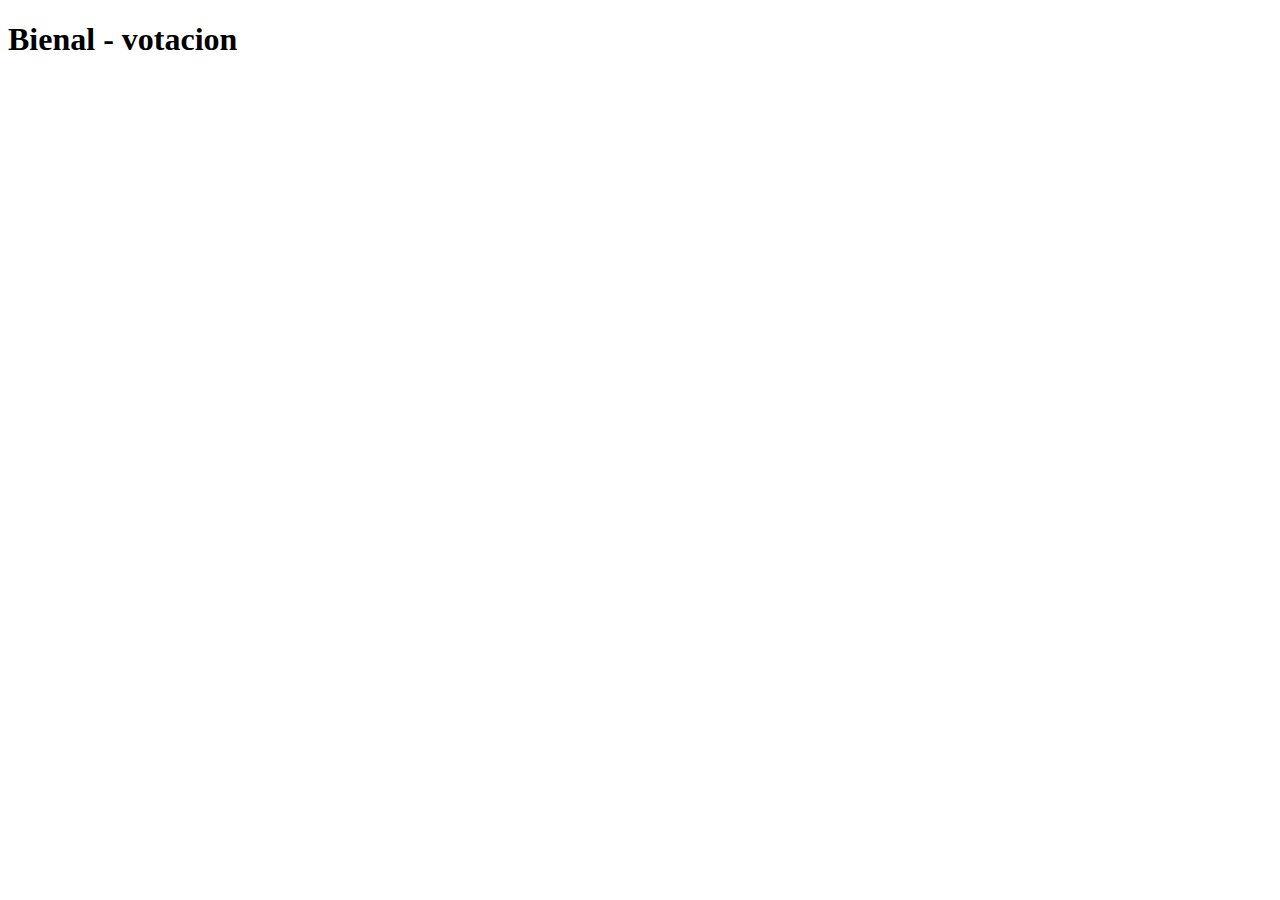
==== index.html @ 6127c6c0 "created github page" ====
<!DOCTYPE html>
<html lang="en">
<head>
    <meta charset="UTF-8">
    <meta http-equiv="X-UA-Compatible" content="IE=edge">
    <meta name="viewport" content="width=device-width, initial-scale=1.0">
    <title>Bienal | Votacion</title>
</head>
<body>
    <script src="./votacion.js"></script>
    <script async defer crossorigin="anonymous" src="https://connect.facebook.net/en_US/sdk.js"></script>
    <h1>Bienal - votacion</h1>
</body>
</html>
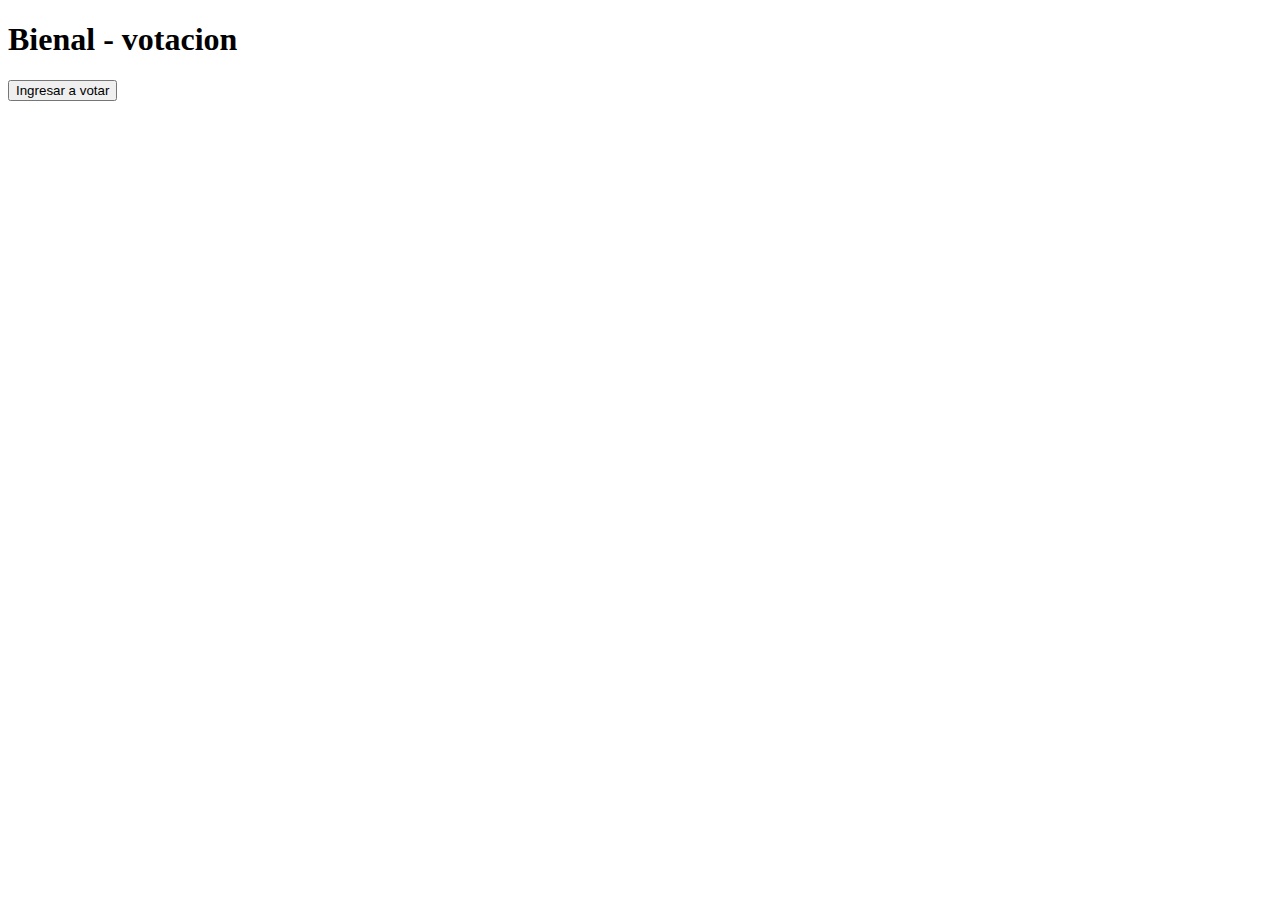
==== commit 46511f1f: "reformat code" ====
--- a/index.html
+++ b/index.html
@@ -10,5 +10,6 @@
     <script src="./votacion.js"></script>
     <script async defer crossorigin="anonymous" src="https://connect.facebook.net/en_US/sdk.js"></script>
     <h1>Bienal - votacion</h1>
+    <button>Ingresar a votar</button>
 </body>
 </html>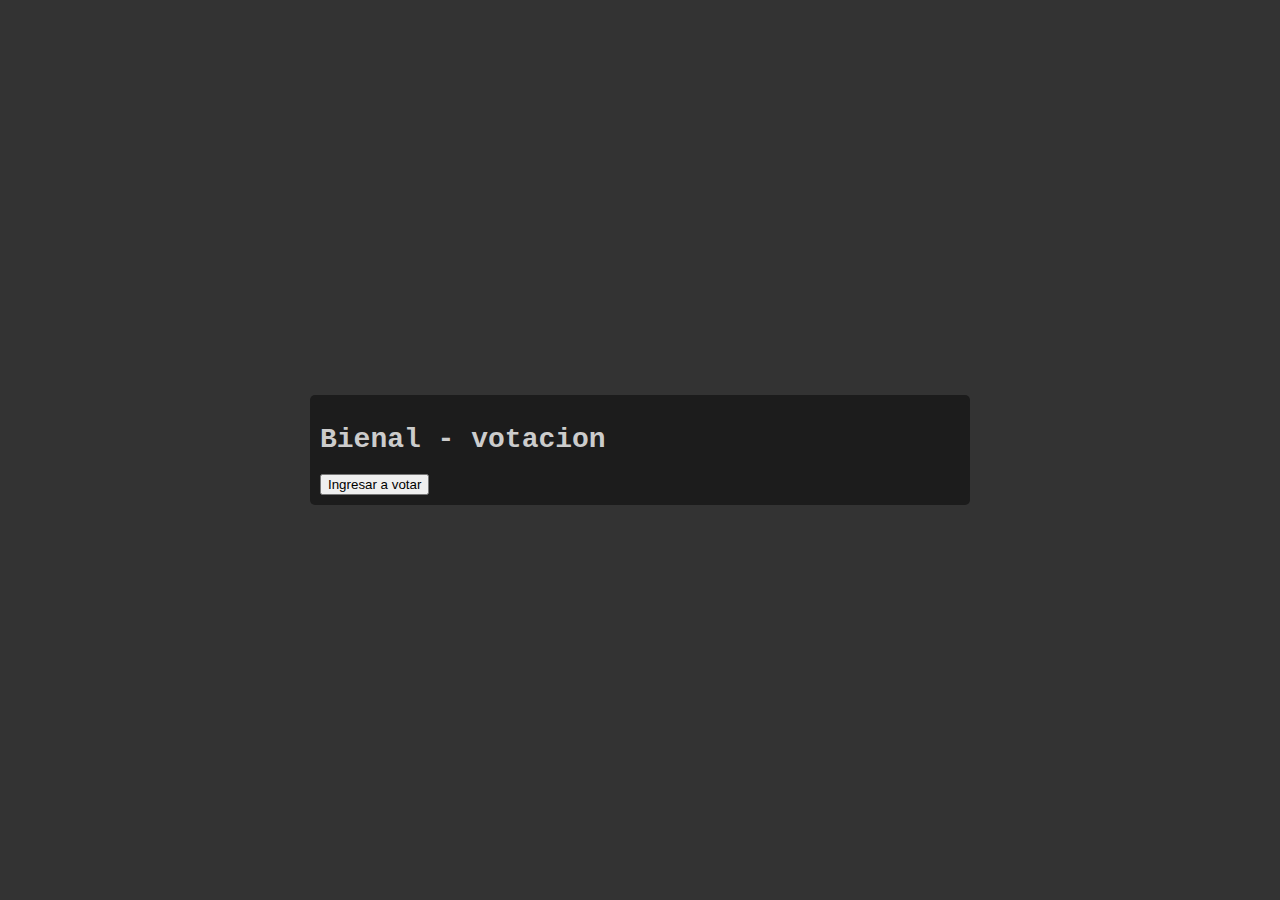
==== commit 524d984b: "added general styles" ====
--- a/index.html
+++ b/index.html
@@ -4,12 +4,17 @@
     <meta charset="UTF-8">
     <meta http-equiv="X-UA-Compatible" content="IE=edge">
     <meta name="viewport" content="width=device-width, initial-scale=1.0">
-    <title>Bienal | Votacion</title>
+    <title>Bienal | Concurso</title>
+    <link rel="stylesheet" href="./styles.css">
 </head>
 <body>
-    <script src="./votacion.js"></script>
+    <script src="./fblogin.js"></script>
     <script async defer crossorigin="anonymous" src="https://connect.facebook.net/en_US/sdk.js"></script>
-    <h1>Bienal - votacion</h1>
-    <button>Ingresar a votar</button>
+    <div class="wrap">
+        <div class="content">
+            <h1>Bienal - votacion</h1>
+            <button id="login-voting" data-url="https://brndn98.github.io/bienal-votacion-fb/">Ingresar a votar</button>
+        </div>
+    </div>
 </body>
 </html>--- a/styles.css
+++ b/styles.css
@@ -0,0 +1,24 @@
+body {
+    margin: 0;
+    padding: 0;
+    background-color: #333;
+    color: #ccc;
+    font-family: "Courier New", Courier, monospace;
+    font-size: 14px;
+}
+
+.wrap {
+    width: 100vw;
+    height: 100vh;
+    display: flex;
+    justify-content: center;
+    align-items: center;
+}
+
+.content {
+    width: 50%;
+    max-height: 50%;
+    padding: 10px;
+    border-radius: 5px;
+    background-color: #1c1c1c;
+}
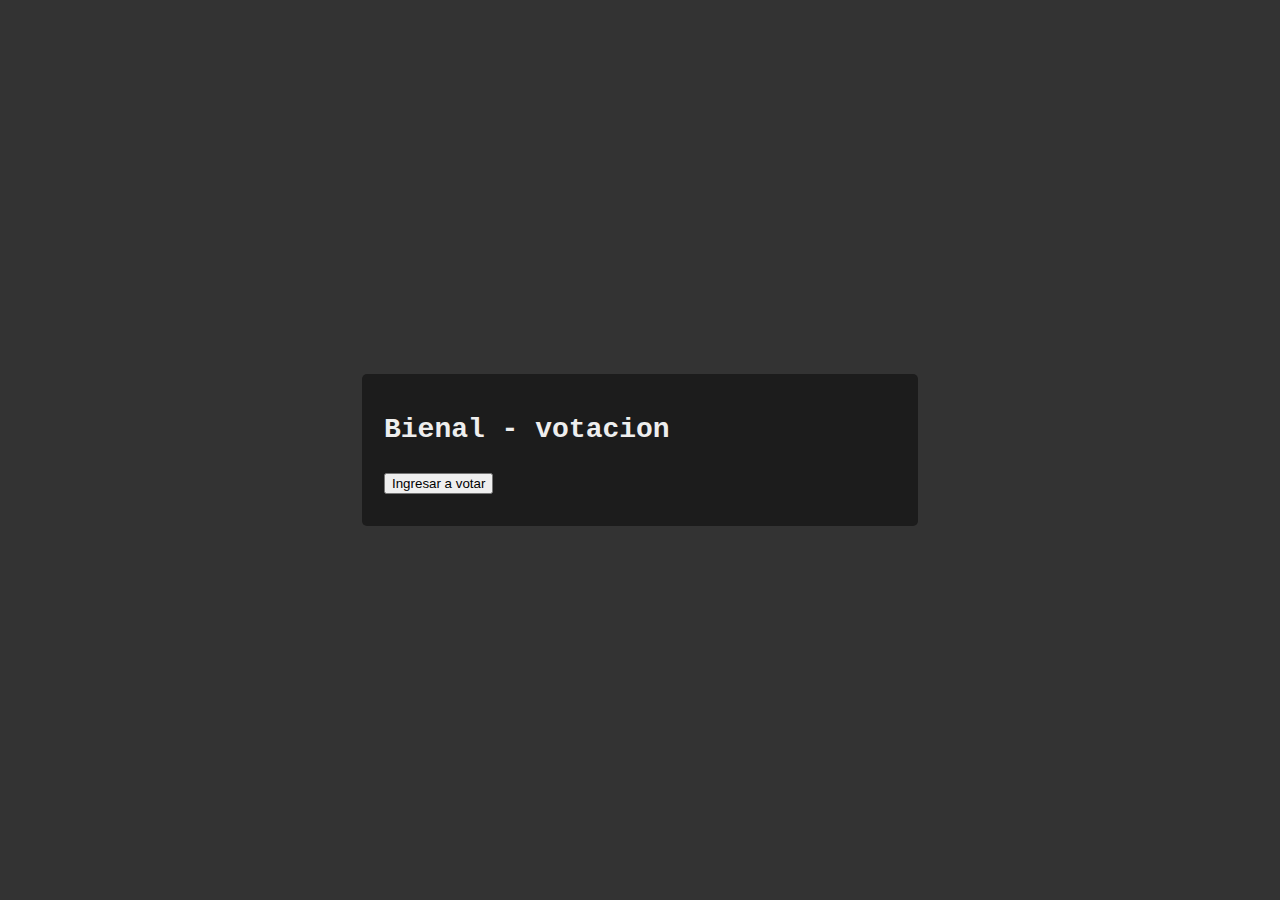
==== commit 22128640: "adding styles and styling markup" ====
--- a/index.html
+++ b/index.html
@@ -12,8 +12,8 @@
     <script async defer crossorigin="anonymous" src="https://connect.facebook.net/en_US/sdk.js"></script>
     <div class="wrap">
         <div class="content">
-            <h1>Bienal - votacion</h1>
-            <button id="login-voting" data-url="https://brndn98.github.io/bienal-votacion-fb/">Ingresar a votar</button>
+            <h1 class="mv-m">Bienal - votacion</h1>
+            <button id="login-voting" class="mv-s" data-url="https://brndn98.github.io/bienal-votacion-fb/">Ingresar a votar</button>
         </div>
     </div>
 </body>
--- a/styles.css
+++ b/styles.css
@@ -2,11 +2,24 @@
     margin: 0;
     padding: 0;
     background-color: #333;
-    color: #ccc;
+    color: #eee;
     font-family: "Courier New", Courier, monospace;
     font-size: 14px;
 }
 
+h1,
+h2,
+h3,
+h4,
+h5,
+h6,
+p,
+a {
+    margin: 0;
+    padding: 0;
+}
+
+/** LAYOUT **/
 .wrap {
     width: 100vw;
     height: 100vh;
@@ -16,9 +29,65 @@
 }
 
 .content {
-    width: 50%;
+    width: 40%;
     max-height: 50%;
-    padding: 10px;
+    padding: 22px;
     border-radius: 5px;
     background-color: #1c1c1c;
 }
+
+/** MARGINS **/
+/* vertical */
+.mv-s {
+    margin-top: 10px;
+    margin-bottom: 10px;
+}
+.mv-m {
+    margin-top: 18px;
+    margin-bottom: 18px;
+}
+.mv-l {
+    margin-top: 24px;
+    margin-bottom: 24px;
+}
+/* horizontal */
+.mh-s {
+    margin-left: 10px;
+    margin-right: 10px;
+}
+.mh-m {
+    margin-left: 18px;
+    margin-right: 18px;
+}
+.mh-l {
+    margin-left: 24px;
+    margin-right: 24px;
+}
+
+/** PADDINGS **/
+/* vertical */
+.pv-s {
+    padding-top: 10px;
+    padding-bottom: 10px;
+}
+.pv-m {
+    padding-top: 18px;
+    padding-bottom: 18px;
+}
+.pv-l {
+    padding-top: 24px;
+    padding-bottom: 24px;
+}
+/* horizontal */
+.ph-s {
+    padding-left: 10px;
+    padding-right: 10px;
+}
+.ph-m {
+    padding-left: 18px;
+    padding-right: 18px;
+}
+.ph-l {
+    padding-left: 24px;
+    padding-right: 24px;
+}
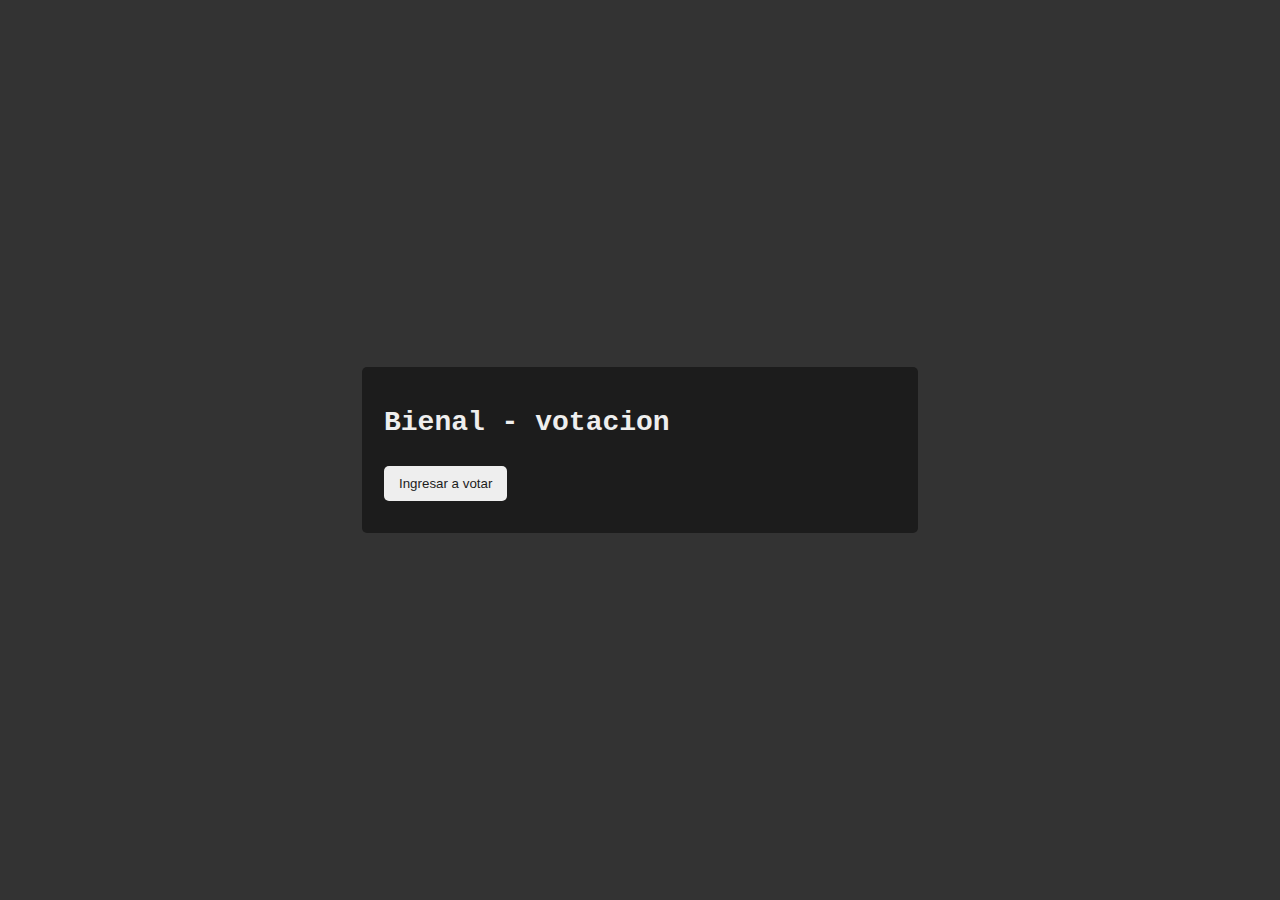
==== commit 1ce03574: "adding styles and styling markup" ====
--- a/index.html
+++ b/index.html
@@ -13,7 +13,7 @@
     <div class="wrap">
         <div class="content">
             <h1 class="mv-m">Bienal - votacion</h1>
-            <button id="login-voting" class="mv-s" data-url="https://brndn98.github.io/bienal-votacion-fb/">Ingresar a votar</button>
+            <button id="login-voting" class="btn mv-s" data-url="https://brndn98.github.io/bienal-votacion-fb/">Ingresar a votar</button>
         </div>
     </div>
 </body>
--- a/styles.css
+++ b/styles.css
@@ -17,6 +17,28 @@
 a {
     margin: 0;
     padding: 0;
+}
+
+/** COLORS **/
+/* text color */
+.c-black {
+    color: #1c1c1c;
+}
+.c-ligh-black {
+    color: #333;
+}
+.c-white {
+    color: #eee;
+}
+/* background color */
+.bg-black {
+    background-color: #1c1c1c;
+}
+.bg-ligh-black {
+    background-color: #333;
+}
+.bg-white {
+    background-color: #eee;
 }
 
 /** LAYOUT **/
@@ -91,3 +113,21 @@
     padding-left: 24px;
     padding-right: 24px;
 }
+
+/** BUTTONS **/
+.btn {
+    display: inline-block;
+    border: none;
+    border-radius: 5px;
+    padding: 10px 15px;
+    text-align: center;
+    background-color: #eee;
+    color: #1c1c1c;
+    transition: background-color 0.2s ease-out, color 0.2s ease-out;
+}
+.btn:hover,
+.btn:focus {
+    background-color: #333;
+    color: #eee;
+    border-bottom: 2px solid #eee;
+}
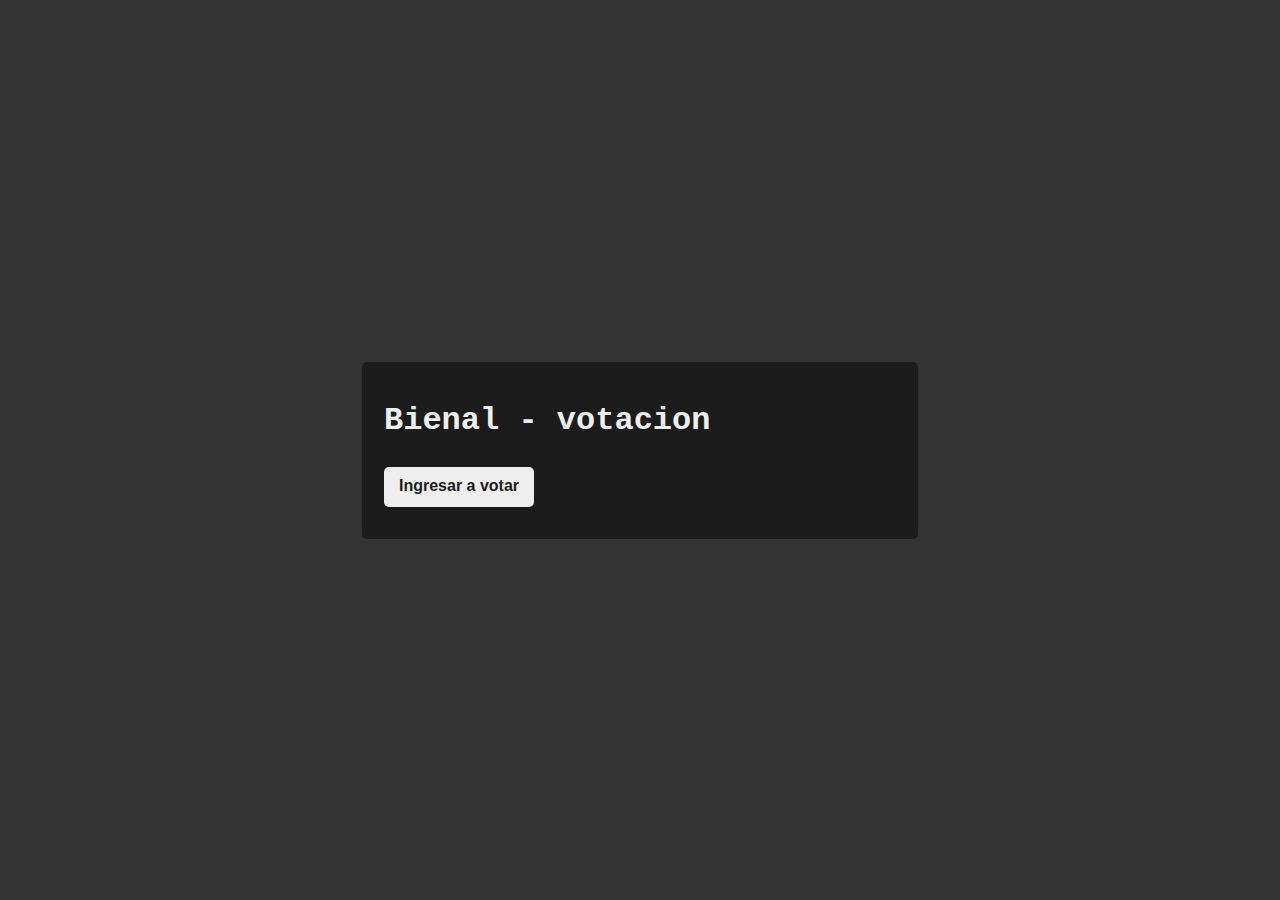
==== commit 428362fd: "adding styles and styling markup" ====
--- a/index.html
+++ b/index.html
@@ -10,6 +10,7 @@
 <body>
     <script src="./fblogin.js"></script>
     <script async defer crossorigin="anonymous" src="https://connect.facebook.net/en_US/sdk.js"></script>
+    
     <div class="wrap">
         <div class="content">
             <h1 class="mv-m">Bienal - votacion</h1>
--- a/styles.css
+++ b/styles.css
@@ -4,7 +4,8 @@
     background-color: #333;
     color: #eee;
     font-family: "Courier New", Courier, monospace;
-    font-size: 14px;
+    font-size: 16px;
+    font-weight: 600;
 }
 
 h1,
@@ -18,6 +19,54 @@
     margin: 0;
     padding: 0;
 }
+button {
+    display: inline-block;
+    border-radius: 5px;
+    border: none;
+    padding: 10px 15px;
+    font-weight: 600;
+    text-align: center;
+    font-size: 16px;
+}
+/* scrollbar */
+::-webkit-scrollbar {
+    width: 10px;
+}
+::-webkit-scrollbar-track {
+    background: #424242;
+}
+::-webkit-scrollbar-thumb {
+    background: #333;
+}
+::-webkit-scrollbar-thumb:hover {
+    background: #eee;
+}
+
+/** RESETTERS **/
+/* display */
+.d-block {
+    display: block;
+}
+.d-inline-block {
+    display: inline-block;
+}
+.d-inline {
+    display: inline;
+}
+.d-flex {
+    display: flex;
+}
+/* flex */
+.flex-center {
+    align-items: center;
+    justify-content: center;
+}
+.flex-center-v {
+    align-items: center;
+}
+.flex-center-h {
+    justify-content: center;
+}
 
 /** COLORS **/
 /* text color */
@@ -52,10 +101,15 @@
 
 .content {
     width: 40%;
-    max-height: 50%;
+    max-height: 70%;
     padding: 22px;
     border-radius: 5px;
     background-color: #1c1c1c;
+}
+/* content layout */
+.scroll-v {
+    height: 350px;
+    overflow-y: scroll;
 }
 
 /** MARGINS **/
@@ -115,19 +169,44 @@
 }
 
 /** BUTTONS **/
+/* regular button */
 .btn {
-    display: inline-block;
-    border: none;
-    border-radius: 5px;
-    padding: 10px 15px;
-    text-align: center;
-    background-color: #eee;
-    color: #1c1c1c;
-    transition: background-color 0.2s ease-out, color 0.2s ease-out;
+    background-color: #eee;
+    color: #1c1c1c;
+    border-bottom: 2px solid #eee;
+    transition: background-color 0.1s ease-out, color 0.1s ease-out;
 }
 .btn:hover,
-.btn:focus {
-    background-color: #333;
-    color: #eee;
+.btn:focus,
+.btn-active {
+    background-color: #333;
+    color: #eee;
+}
+/* slim button */
+.btn-slim {
+    padding: 5px 8px;
+    background-color: #eee;
+    color: #1c1c1c;
     border-bottom: 2px solid #eee;
-}
+    transition: background-color 0.1s ease-out, color 0.1s ease-out;
+}
+.btn-slim:hover,
+.btn-slim:focus,
+.btn-slim-active {
+    background-color: #333;
+    color: #eee;
+}
+/* checkbox button */
+.btn-cbx {
+    padding: 5px 8px;
+    background-color: unset;
+    border: 2px solid #eee;
+    color: #eee;
+    transition: background-color 0.1s ease-out, color 0.1s ease-out;
+}
+.btn-cbx:hover,
+.btn-cbx:focus,
+.btn-cbx-active {
+    background-color: #eee;
+    color: #1c1c1c;
+}
